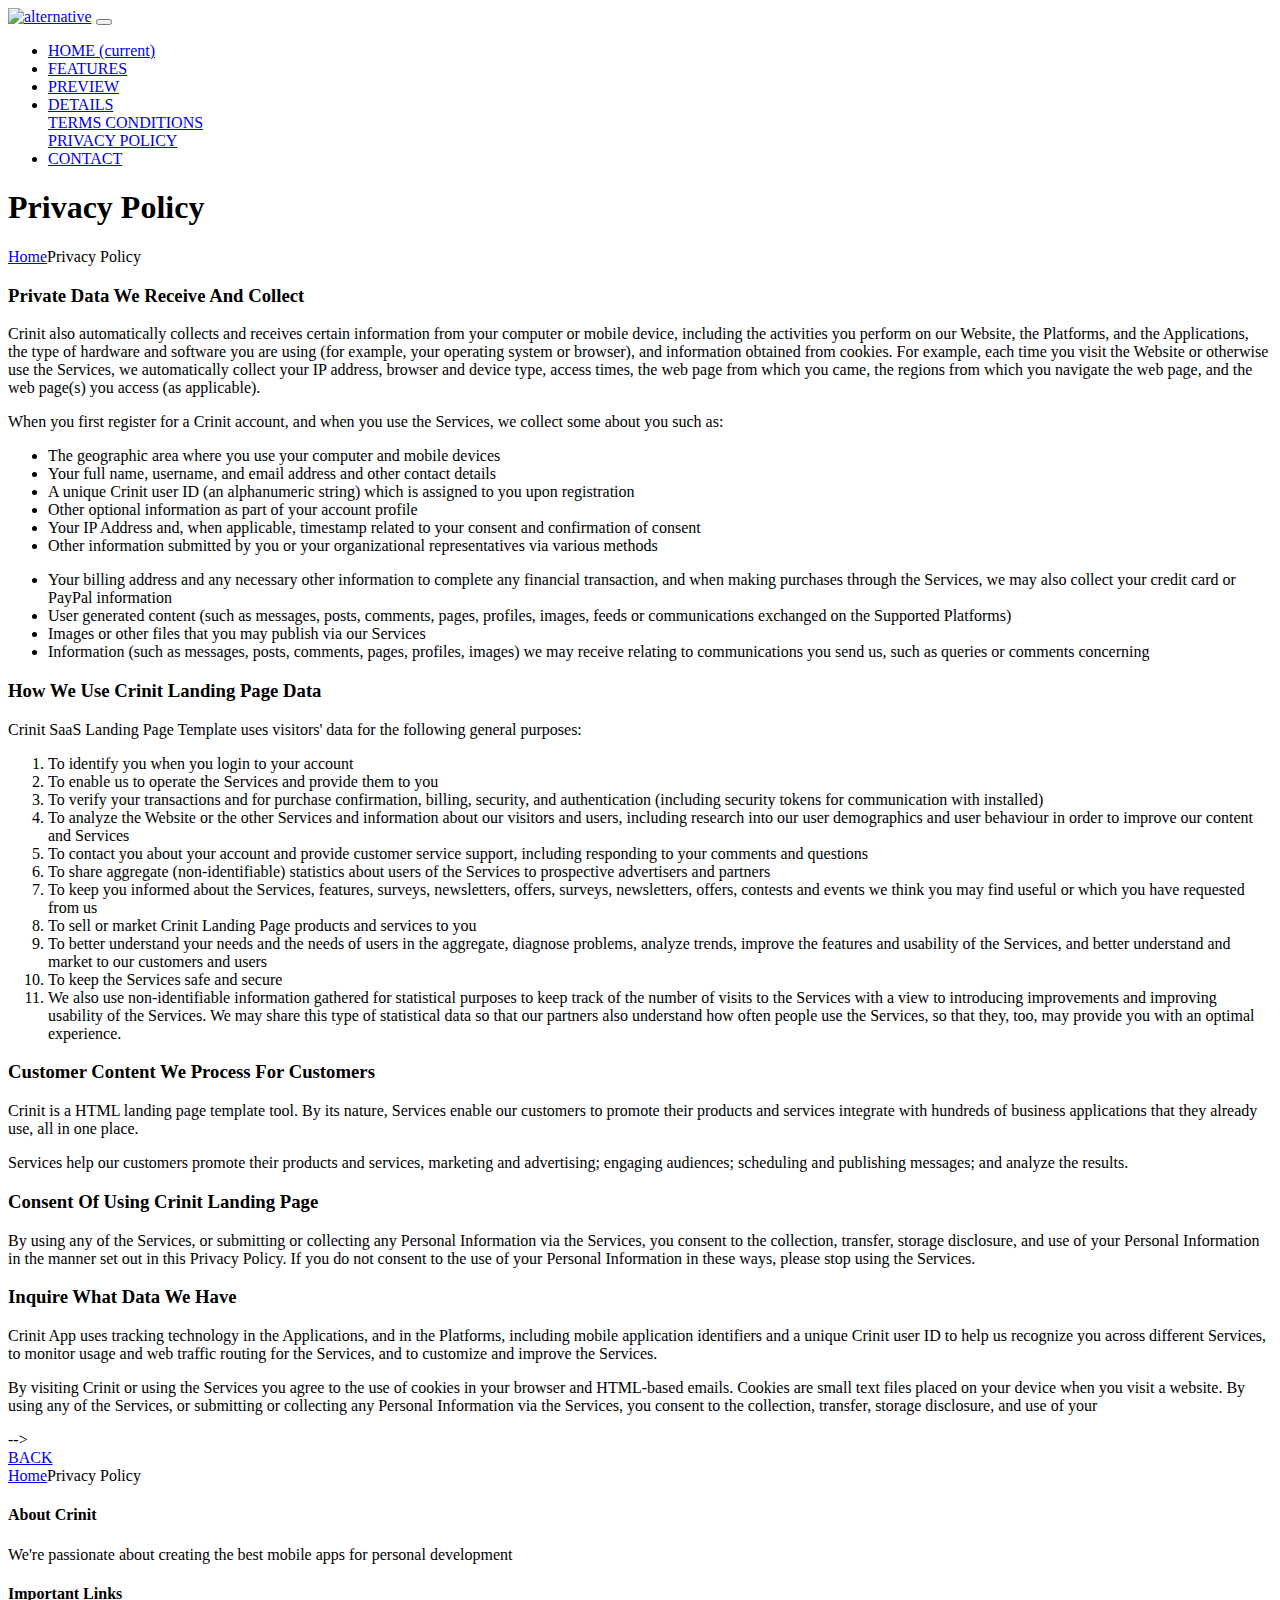
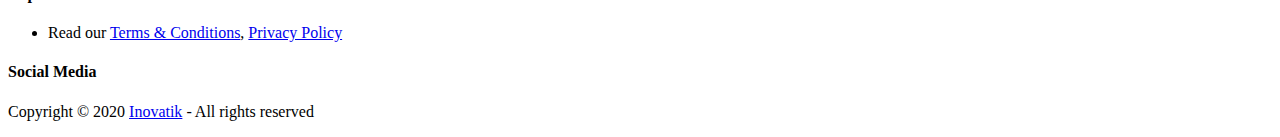
==== privacy-policy.html @ e8ca2a60 "commit code" ====
<!DOCTYPE html>
<html lang="en">
<head>
    <meta charset="utf-8">
    <meta name="viewport" content="width=device-width, initial-scale=1, shrink-to-fit=no">
    
    <!-- SEO Meta Tags -->
    <meta name="description" content="Mobile app HTML landing page template to help you build a great online presence for your app which will convert visitors into users">
    <meta name="author" content="Inovatik">

    <!-- OG Meta Tags to improve the way the post looks when you share the page on LinkedIn, Facebook, Google+ -->
	<meta property="og:site_name" content="" /> <!-- website name -->
	<meta property="og:site" content="" /> <!-- website link -->
	<meta property="og:title" content=""/> <!-- title shown in the actual shared post -->
	<meta property="og:description" content="" /> <!-- description shown in the actual shared post -->
	<meta property="og:image" content="" /> <!-- image link, make sure it's jpg -->
	<meta property="og:url" content="" /> <!-- where do you want your post to link to -->
	<meta property="og:type" content="article" />

    <!-- Website Title -->
    <title>Privacy Policy - Crinit - Mobile App HTML Landing Page Template</title>
    
    <!-- Styles -->
    <link href="https://fonts.googleapis.com/css?family=Open+Sans:300,300i,400,400i,600,600i,700,700i" rel="stylesheet">
    <link href="https://fonts.googleapis.com/css?family=Montserrat:600,700" rel="stylesheet">
    <link href="css/bootstrap.css" rel="stylesheet">
    <link href="css/fontawesome-all.css" rel="stylesheet">
    <link href="css/swiper.css" rel="stylesheet">
	<link href="css/magnific-popup.css" rel="stylesheet">
    <link href="css/styles.css" rel="stylesheet">
	
	<!-- Favicon  -->
    <link rel="icon" href="images/favicon.png">
</head>
<body data-spy="scroll" data-target=".fixed-top">
    
    <!-- Preloader -->
	<div class="spinner-wrapper">
        <div class="spinner">
            <div class="bounce1"></div>
            <div class="bounce2"></div>
            <div class="bounce3"></div>
        </div>
    </div>
    <!-- end of preloader -->
    

    <!-- Navigation -->
    <nav class="navbar navbar-expand-md navbar-dark navbar-custom fixed-top">
        <!-- Text Logo - Use this if you don't have a graphic logo -->
        <!-- <a class="navbar-brand logo-text page-scroll" href="index.html">Crinit</a> -->

        <!-- Image Logo -->
        <a class="navbar-brand logo-image" href="index.html"><img src="images/logo.svg" alt="alternative"></a> 
        
        <!-- Mobile Menu Toggle Button -->
        <button class="navbar-toggler" type="button" data-toggle="collapse" data-target="#navbarsExampleDefault" aria-controls="navbarsExampleDefault" aria-expanded="false" aria-label="Toggle navigation">
            <span class="navbar-toggler-awesome fas fa-bars"></span>
            <span class="navbar-toggler-awesome fas fa-times"></span>
        </button>
        <!-- end of mobile menu toggle button -->

        <div class="collapse navbar-collapse" id="navbarsExampleDefault">
            <ul class="navbar-nav ml-auto">
                <li class="nav-item">
                    <a class="nav-link page-scroll" href="index.html#header">HOME <span class="sr-only">(current)</span></a>
                </li>
                <li class="nav-item">
                    <a class="nav-link page-scroll" href="index.html#features">FEATURES</a>
                </li>
                <li class="nav-item">
                    <a class="nav-link page-scroll" href="index.html#preview">PREVIEW</a>
                </li>

                <!-- Dropdown Menu -->          
                <li class="nav-item dropdown">
                    <a class="nav-link dropdown-toggle page-scroll" href="index.html#details" id="navbarDropdown" role="button" aria-haspopup="true" aria-expanded="false">DETAILS</a>
                    <div class="dropdown-menu" aria-labelledby="navbarDropdown">
                        <a class="dropdown-item" href="terms-conditions.html"><span class="item-text">TERMS CONDITIONS</span></a>
                        <div class="dropdown-items-divide-hr"></div>
                        <a class="dropdown-item" href="privacy-policy.html"><span class="item-text">PRIVACY POLICY</span></a>
                    </div>
                </li>
                <!-- end of dropdown menu -->

                <li class="nav-item">
                    <a class="nav-link page-scroll" href="index.html#contact">CONTACT</a>
                </li>
            </ul>
            <span class="nav-item social-icons">
                <span class="fa-stack">
                    <a href="#your-link">
                        <i class="fas fa-circle fa-stack-2x"></i>
                        <i class="fab fa-facebook-f fa-stack-1x"></i>
                    </a>
                </span>
                <span class="fa-stack">
                    <a href="#your-link">
                        <i class="fas fa-circle fa-stack-2x"></i>
                        <i class="fab fa-twitter fa-stack-1x"></i>
                    </a>
                </span>
            </span>
        </div>
    </nav> <!-- end of navbar -->
    <!-- end of navigation -->


    <!-- Header -->
    <header id="header" class="ex-header">
        <div class="container">
            <div class="row">
                <div class="col-md-12">
                    <h1>Privacy Policy</h1>
                </div> <!-- end of col -->
            </div> <!-- end of row -->
        </div> <!-- end of container -->
    </header> <!-- end of ex-header -->
    <!-- end of header -->


    <!-- Breadcrumbs -->
    <div class="ex-basic-1">
        <div class="container">
            <div class="row">
                <div class="col-lg-12">
                    <div class="breadcrumbs">
                        <a href="index.html">Home</a><i class="fa fa-angle-double-right"></i><span>Privacy Policy</span>
                    </div> <!-- end of breadcrumbs -->
                </div> <!-- end of col -->
            </div> <!-- end of row -->
        </div> <!-- end of container -->
    </div> <!-- end of ex-basic-1 -->
    <!-- end of breadcrumbs -->


    <!-- Privacy Content -->
    <div class="ex-basic-2">
        <div class="container">
            <div class="row">
                <div class="col-lg-10 offset-lg-1">
                    <div class="text-container">
                        <h3>Private Data We Receive And Collect</h3>
                        <p>Crinit also automatically collects and receives certain information from your computer or mobile device, including the activities you perform on our Website, the Platforms, and the Applications, the type of hardware and software you are using (for example, your operating system or browser), and information obtained from cookies. For example, each time you visit the Website or otherwise use the Services, we automatically collect your IP address, browser and device type, access times, the web page from which you came, the regions from which you navigate the web page, and the web page(s) you access (as applicable).</p>
                        <p>When you first register for a Crinit account, and when you use the Services, we collect some  about you such as:</p>
			    <!--<a class="turquoise" href="#your-link">Personal Information</a>-->
                        <div class="row">
                            <div class="col-md-6">
                                <ul class="list-unstyled li-space-lg indent">
                                    <li class="media">
                                        <i class="fas fa-square"></i>
                                        <div class="media-body">The geographic area where you use your computer and mobile devices</div>
                                    </li>
                                    <li class="media">
                                        <i class="fas fa-square"></i>
                                        <div class="media-body">Your full name, username, and email address and other contact details</div>
                                    </li>
                                    <li class="media">
                                        <i class="fas fa-square"></i>
                                        <div class="media-body">A unique Crinit user ID (an alphanumeric string) which is assigned to you upon registration</div>
                                    </li>
                                    <li class="media">
                                        <i class="fas fa-square"></i>
                                        <div class="media-body">Other optional information as part of your account profile</div>
                                    </li>
                                    <li class="media">
                                        <i class="fas fa-square"></i>
                                        <div class="media-body">Your IP Address and, when applicable, timestamp related to your consent and confirmation of consent</div>
                                    </li>
                                    <li class="media">
                                        <i class="fas fa-square"></i>
                                        <div class="media-body">Other information submitted by you or your organizational representatives via various methods</div>
                                    </li>
                                </ul>
                            </div> <!-- end of col -->

                            <div class="col-md-6">
                                <ul class="list-unstyled li-space-lg indent">
                                    <li class="media">
                                        <i class="fas fa-square"></i>
                                        <div class="media-body">Your billing address and any necessary other information to complete any financial transaction, and when making purchases through the Services, we may also collect your credit card or PayPal information</div>
                                    </li>
                                    <li class="media">
                                        <i class="fas fa-square"></i>
                                        <div class="media-body">User generated content (such as messages, posts, comments, pages, profiles, images, feeds or communications exchanged on the Supported Platforms)</div>
                                    </li>
                                    <li class="media">
                                        <i class="fas fa-square"></i>
                                        <div class="media-body">Images or other files that you may publish via our Services</div>
                                    </li>
                                    <li class="media">
                                        <i class="fas fa-square"></i>
                                        <div class="media-body">Information (such as messages, posts, comments, pages, profiles, images) we may receive relating to communications you send us, such as queries or comments concerning</div>
                                    </li>
                                </ul>
                            </div> <!-- end of col -->
                        </div> <!-- end of row -->
                    </div> <!-- end of text-container-->
                    
                    <div class="text-container">
                        <h3>How We Use Crinit Landing Page Data</h3>
                        <p>Crinit SaaS Landing Page Template uses visitors' data for the following general purposes:</p>
                        <ol class="li-space-lg">
                            <li>To identify you when you login to your account</li>
                            <li>To enable us to operate the Services and provide them to you</li>
                            <li>To verify your transactions and for purchase confirmation, billing, security, and authentication (including security tokens for communication with installed)</li>
                            <li>To analyze the Website or the other Services and information about our visitors and users, including research into our user demographics and user behaviour in order to improve our content and Services</li>
                            <li>To contact you about your account and provide customer service support, including responding to your comments and questions</li>
                            <li>To share aggregate (non-identifiable) statistics about users of the Services to prospective advertisers and partners</li>
                            <li>To keep you informed about the Services, features, surveys, newsletters, offers, surveys, newsletters, offers, contests and events we think you may find useful or which you have requested from us</li>
                            <li>To sell or market Crinit Landing Page products and services to you</li>
                            <li>To better understand your needs and the needs of users in the aggregate, diagnose problems, analyze trends, improve the features and usability of the Services, and better understand and market to our customers and users</li>
                            <li>To keep the Services safe and secure</li>
                            <li>We also use non-identifiable information gathered for statistical purposes to keep track of the number of visits to the Services with a view to introducing improvements and improving usability of the Services. We may share this type of statistical data so that our partners also understand how often people use the Services, so that they, too, may provide you with an optimal experience.</li>
                        </ol>
                    </div> <!-- end of text-container -->

                    <div class="text-container">
                        <h3>Customer Content We Process For Customers</h3>
                        <p>Crinit is a HTML landing page template tool. By its nature, Services enable our customers to promote their products and services integrate with hundreds of business applications that they already use, all in one place.</p>
                        <p>Services help our customers promote their products and services, marketing and advertising; engaging audiences; scheduling and publishing messages; and analyze the results.</p>
                    </div> <!-- end of text container -->

                    <div class="text-container">
                        <h3>Consent Of Using Crinit Landing Page</h3>
					    <p class="mb-5">By using any of the Services, or submitting or collecting any Personal Information via the Services, you consent to the collection, transfer, storage disclosure, and use of your Personal Information in the manner set out in this Privacy Policy. If you do not consent to the use of your Personal Information in these ways, please stop using the Services.</p>
                    </div> <!-- end of text-container -->
                                       
                    <div class="row">
                        <div class="col-md-6">
                            <div class="text-container last">
                                <h3>Inquire What Data We Have</h3>
                                <p>Crinit App uses tracking technology  in the Applications, and in the Platforms, including mobile application identifiers and a unique Crinit user ID to help us recognize you across different Services, to monitor usage and web traffic routing for the Services, and to customize and improve the Services.</p>
                                <p> By visiting Crinit or using the Services you agree to the use of cookies in your browser and HTML-based emails. Cookies are small text files placed on your device when you visit a website. By using any of the Services, or submitting or collecting any Personal Information via the Services, you consent to the collection, transfer, storage disclosure, and use of your </p></p>
                            </div> <!-- end of text container -->
                        </div> <!-- end of col-->
                        <div class="col-md-6">

                            <!-- Privacy Form -->
				<!--
                            <div class="form-container">
                                <form id="privacyForm" data-toggle="validator" data-focus="false">
                                    <div class="form-group">
                                        <input type="text" class="form-control-input" id="pname" required>
                                        <label class="label-control" for="pname">Name</label>
                                        <div class="help-block with-errors"></div>
                                    </div>
                                    <div class="form-group">
                                        <input type="email" class="form-control-input" id="pemail" required>
                                        <label class="label-control" for="pemail">Email</label>
                                        <div class="help-block with-errors"></div>
                                    </div>
                                    <div class="form-group">
                                        <select class="form-control-select" id="pselect" required>
                                            <option class="select-option" value="" disabled selected>Select Option</option>
                                            <option class="select-option" value="Delete data">Delete my data</option>
                                            <option class="select-option" value="Show me data">Show me my data</option>
                                        </select>
                                        <div class="help-block with-errors"></div>
                                    </div>
                                    <div class="form-group checkbox">
                                        <input type="checkbox" id="pterms" value="Agreed-to-Terms" required>I have read and agree to Crinit's <a href="privacy-policy.html">Privacy Policy</a> and <a href="terms-conditions.html">Terms Conditions</a>
                                        <div class="help-block with-errors"></div>
                                    </div>
                                    <div class="form-group">
                                        <button type="submit" class="form-control-submit-button">SUBMIT</button>
                                    </div>
                                    <div class="form-message">
                                        <div id="pmsgSubmit" class="h3 text-center hidden"></div>
                                    </div>
                                </form>
                            </div> <!-- end of form container -->
                            <!-- end of privacy form -->
				-->

                        </div> <!-- end of col--> 
                    </div> <!-- end of row -->
                    <a class="btn-outline-reg back" href="index.html">BACK</a>
                </div> <!-- end of col-->
            </div> <!-- end of row -->
        </div> <!-- end of container -->
    </div> <!-- end of ex-basic-2 -->
    <!-- end of privacy content -->


    <!-- Breadcrumbs -->
    <div class="ex-basic-1">
        <div class="container">
            <div class="row">
                <div class="col-lg-12">
                    <div class="breadcrumbs">
                        <a href="index.html">Home</a><i class="fa fa-angle-double-right"></i><span>Privacy Policy</span>
                    </div> <!-- end of breadcrumbs -->
                </div> <!-- end of col -->
            </div> <!-- end of row -->
        </div> <!-- end of container -->
    </div> <!-- end of ex-basic-1 -->
    <!-- end of breadcrumbs -->

    
    <!-- Footer -->
    <div class="footer">
        <div class="container">
            <div class="row">
                <div class="col-md-4">
                    <div class="footer-col">
                        <h4>About Crinit</h4>
                        <p>We're passionate about creating the best mobile apps for personal development</p>
                    </div>
                </div> <!-- end of col -->
                <div class="col-md-4">
                    <div class="footer-col middle">
                        <h4>Important Links</h4>
                        <ul class="list-unstyled li-space-lg">
                         <!--   <li class="media">
                                <i class="fas fa-square"></i>
                               <div class="media-body">Our business partners <a class="turquoise" href="#your-link">startupguide.com</a></div>
                            </li>
			    -->
                            <li class="media">
                                <i class="fas fa-square"></i>
                                <div class="media-body">Read our <a class="turquoise" href="terms-conditions.html">Terms & Conditions</a>, <a class="turquoise" href="privacy-policy.html">Privacy Policy</a></div>
                            </li>
                        </ul>
                    </div>
                </div> <!-- end of col -->
                <div class="col-md-4">
                    <div class="footer-col last">
                        <h4>Social Media</h4>
                        <span class="fa-stack">
                            <a href="#your-link">
                                <i class="fas fa-circle fa-stack-2x"></i>
                                <i class="fab fa-facebook-f fa-stack-1x"></i>
                            </a>
                        </span>
                        <span class="fa-stack">
                            <a href="#your link">
                                <i class="fas fa-circle fa-stack-2x"></i>
                                <i class="fab fa-twitter fa-stack-1x"></i>
                            </a>
                        </span>
			    
                       
                        <span class="fa-stack">
                            <a href="#your-link">
                                <i class="fas fa-circle fa-stack-2x"></i>
                                <i class="fab fa-instagram fa-stack-1x"></i>
                            </a>
                        </span>
                        <span class="fa-stack">
                            <a href="#your-link">
                                <i class="fas fa-circle fa-stack-2x"></i>
                                <i class="fab fa-linkedin-in fa-stack-1x"></i>
                            </a>
                        </span>
			   <!-- 
			<span class="fa-stack">
                            <a href="#your-link">
                                <i class="fas fa-circle fa-stack-2x"></i>
                                <i class="fab fa-google-plus-g fa-stack-1x"></i>
                            </a>
                        </span>
-->
                    </div> 
                </div> <!-- end of col -->
            </div> <!-- end of row -->
        </div> <!-- end of container -->
    </div> <!-- end of footer -->  
    <!-- end of footer -->


    <!-- Copyright -->
    <div class="copyright">
        <div class="container">
            <div class="row">
                <div class="col-lg-12">
                    <p class="p-small">Copyright © 2020 <a href="https://snipthink.com">Inovatik</a> - All rights reserved</p>
                </div> <!-- end of col -->
            </div> <!-- enf of row -->
        </div> <!-- end of container -->
    </div> <!-- end of copyright --> 
    <!-- end of copyright -->

	
    <!-- Scripts -->
    <script src="js/jquery.min.js"></script> <!-- jQuery for Bootstrap's JavaScript plugins -->
    <script src="js/popper.min.js"></script> <!-- Popper tooltip library for Bootstrap -->
    <script src="js/bootstrap.min.js"></script> <!-- Bootstrap framework -->
    <script src="js/jquery.easing.min.js"></script> <!-- jQuery Easing for smooth scrolling between anchors -->
    <script src="js/swiper.min.js"></script> <!-- Swiper for image and text sliders -->
    <script src="js/jquery.magnific-popup.js"></script> <!-- Magnific Popup for lightboxes -->
    <script src="js/morphext.min.js"></script> <!-- Morphtext rotating text in the header -->
    <script src="js/validator.min.js"></script> <!-- Validator.js - Bootstrap plugin that validates forms -->
    <script src="js/scripts.js"></script> <!-- Custom scripts -->
    
</body>
</html>
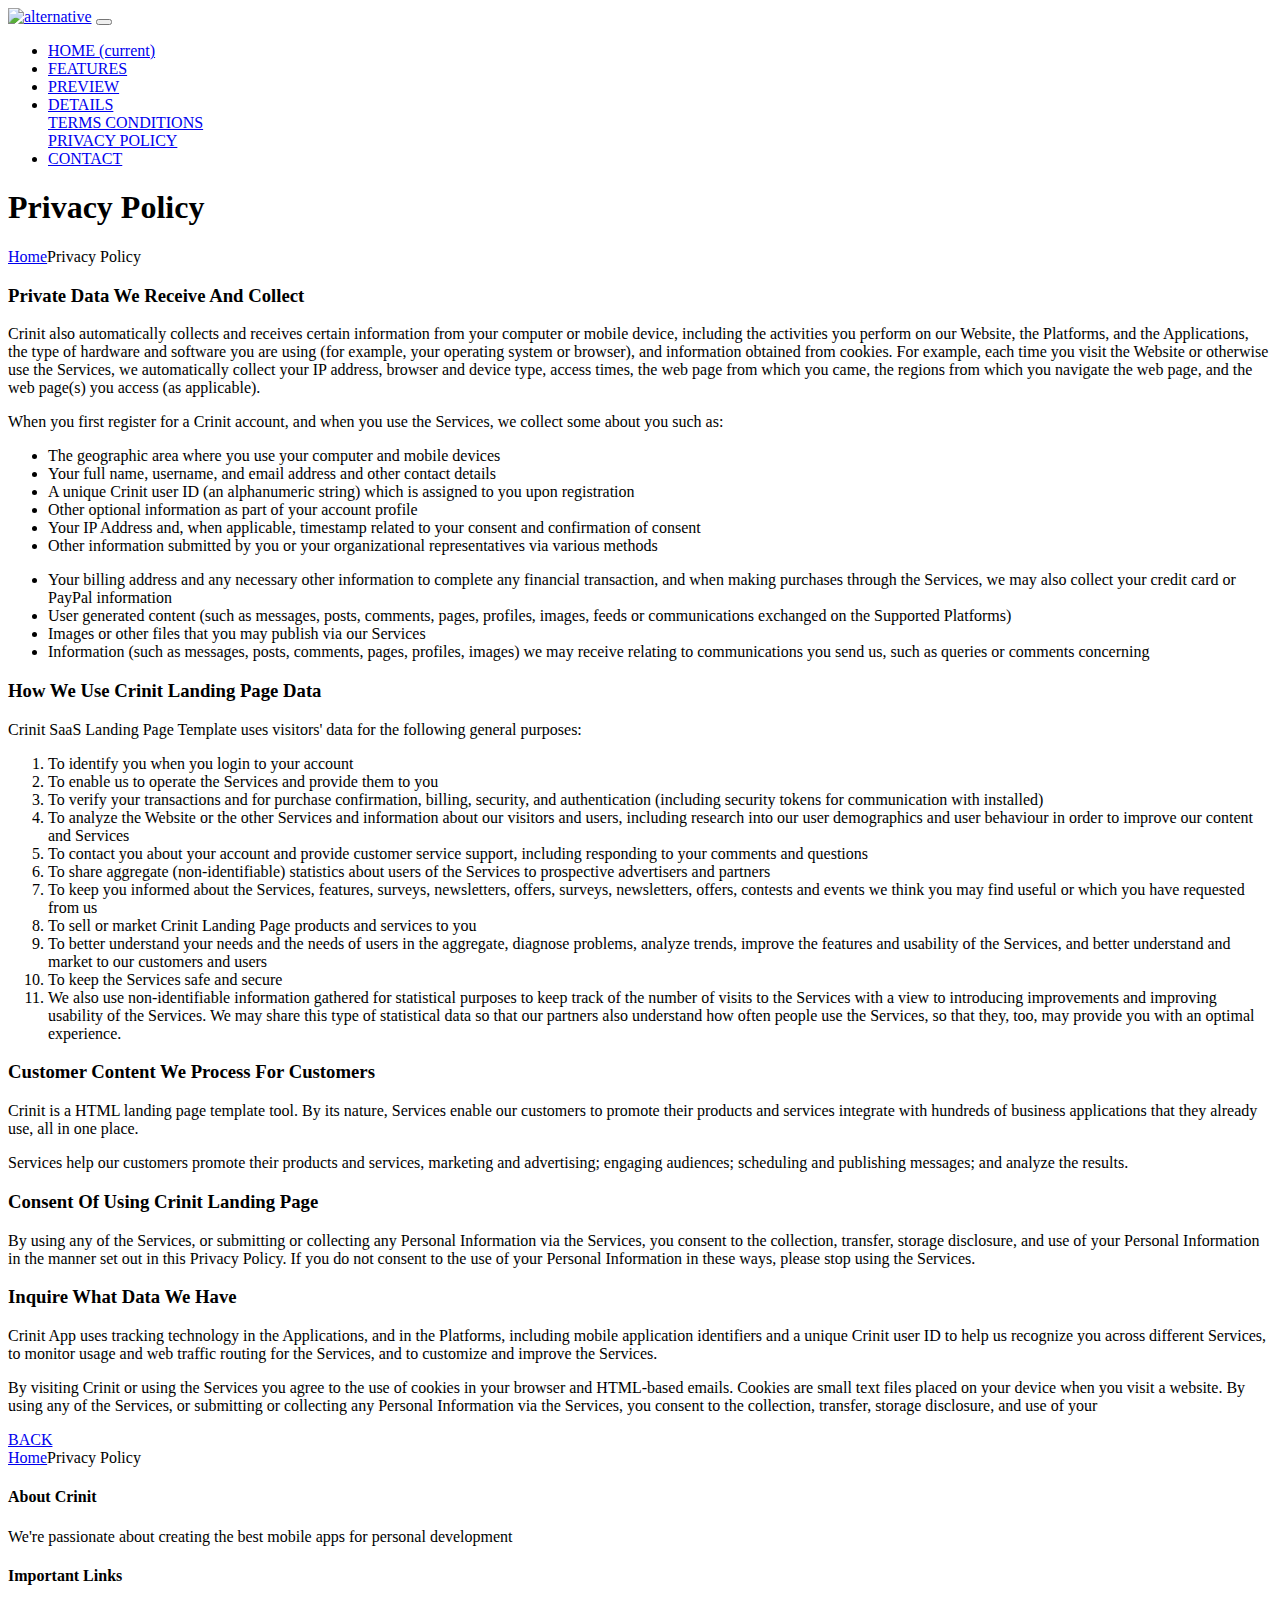
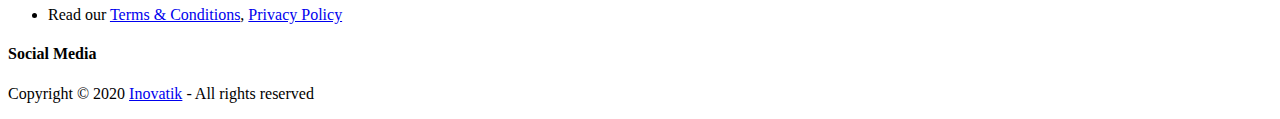
==== commit bbfde856: "commit test" ====
--- a/privacy-policy.html
+++ b/privacy-policy.html
@@ -18,7 +18,7 @@
 	<meta property="og:type" content="article" />
 
     <!-- Website Title -->
-    <title>Privacy Policy - Crinit - Mobile App HTML Landing Page Template</title>
+    <title>Privacy Policy - Crinit -B2B2C Onine Market Place</title>
     
     <!-- Styles -->
     <link href="https://fonts.googleapis.com/css?family=Open+Sans:300,300i,400,400i,600,600i,700,700i" rel="stylesheet">
@@ -269,12 +269,14 @@
                                         <div id="pmsgSubmit" class="h3 text-center hidden"></div>
                                     </div>
                                 </form>
-                            </div> <!-- end of form container -->
+                            </div> -->
+                            <!-- end of form container -->
                             <!-- end of privacy form -->
-				-->
+				
 
                         </div> <!-- end of col--> 
                     </div> <!-- end of row -->
+		    
                     <a class="btn-outline-reg back" href="index.html">BACK</a>
                 </div> <!-- end of col-->
             </div> <!-- end of row -->
